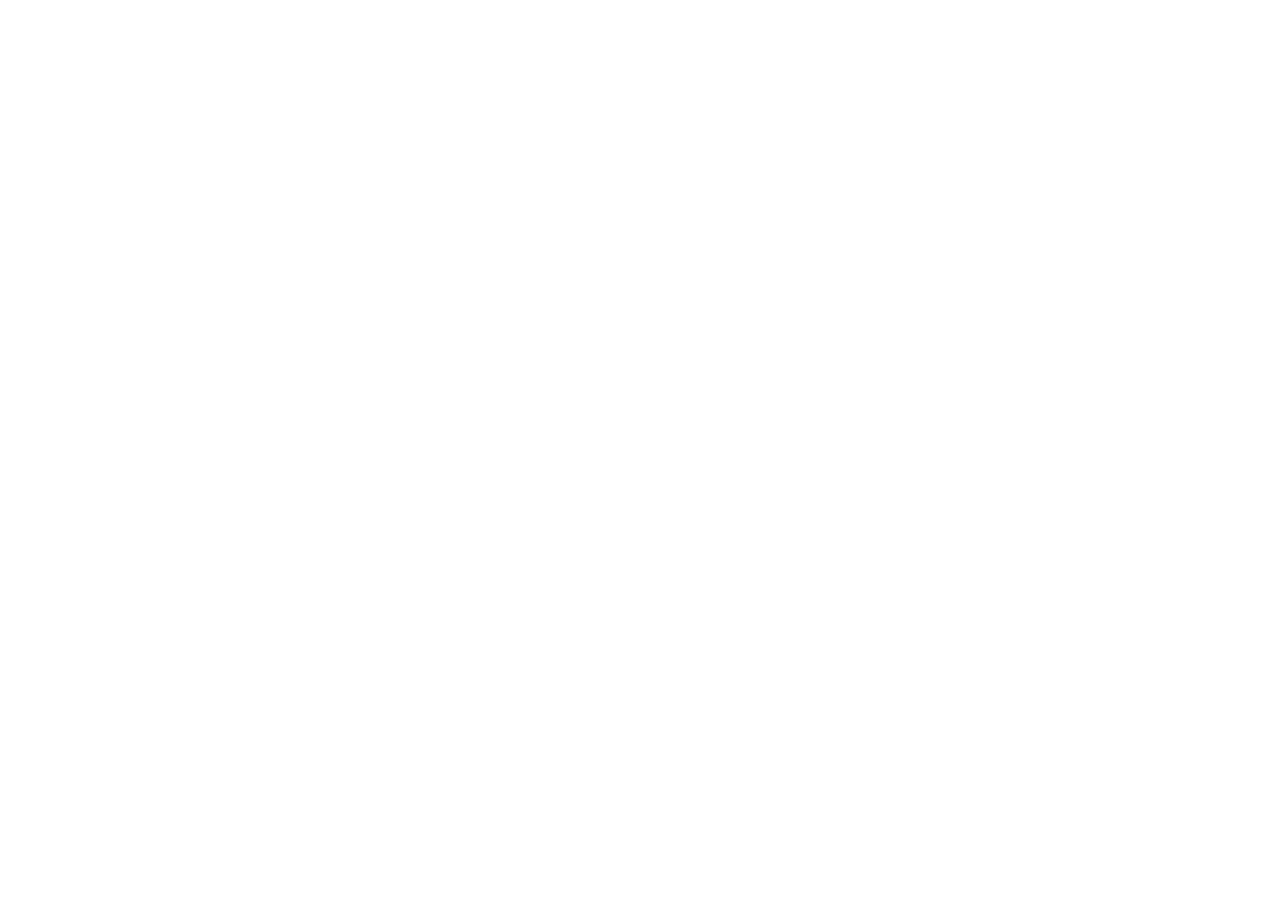
==== index2.html @ e1b29b40 "test" ====
<!DOCTYPE html>
<html lang="en">
<head>
    <meta charset="UTF-8">
    <meta name="viewport" content="width=device-width, initial-scale=1.0">
    <title>Document</title>
</head>
<body>
    
</body>
</html>
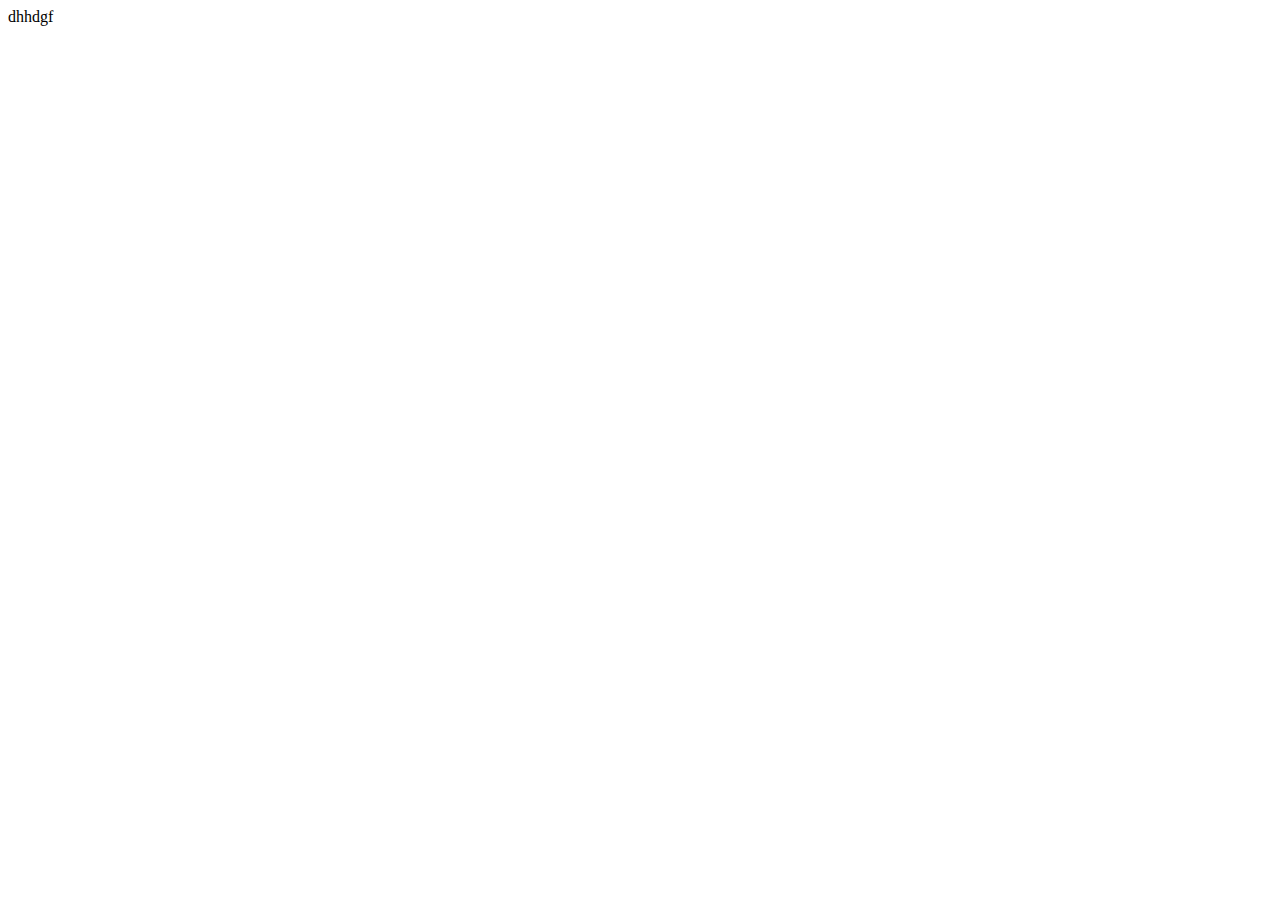
==== commit f5ba289c: "test2" ====
--- a/index2.html
+++ b/index2.html
@@ -6,6 +6,6 @@
     <title>Document</title>
 </head>
 <body>
-    
+    dhhdgf
 </body>
 </html>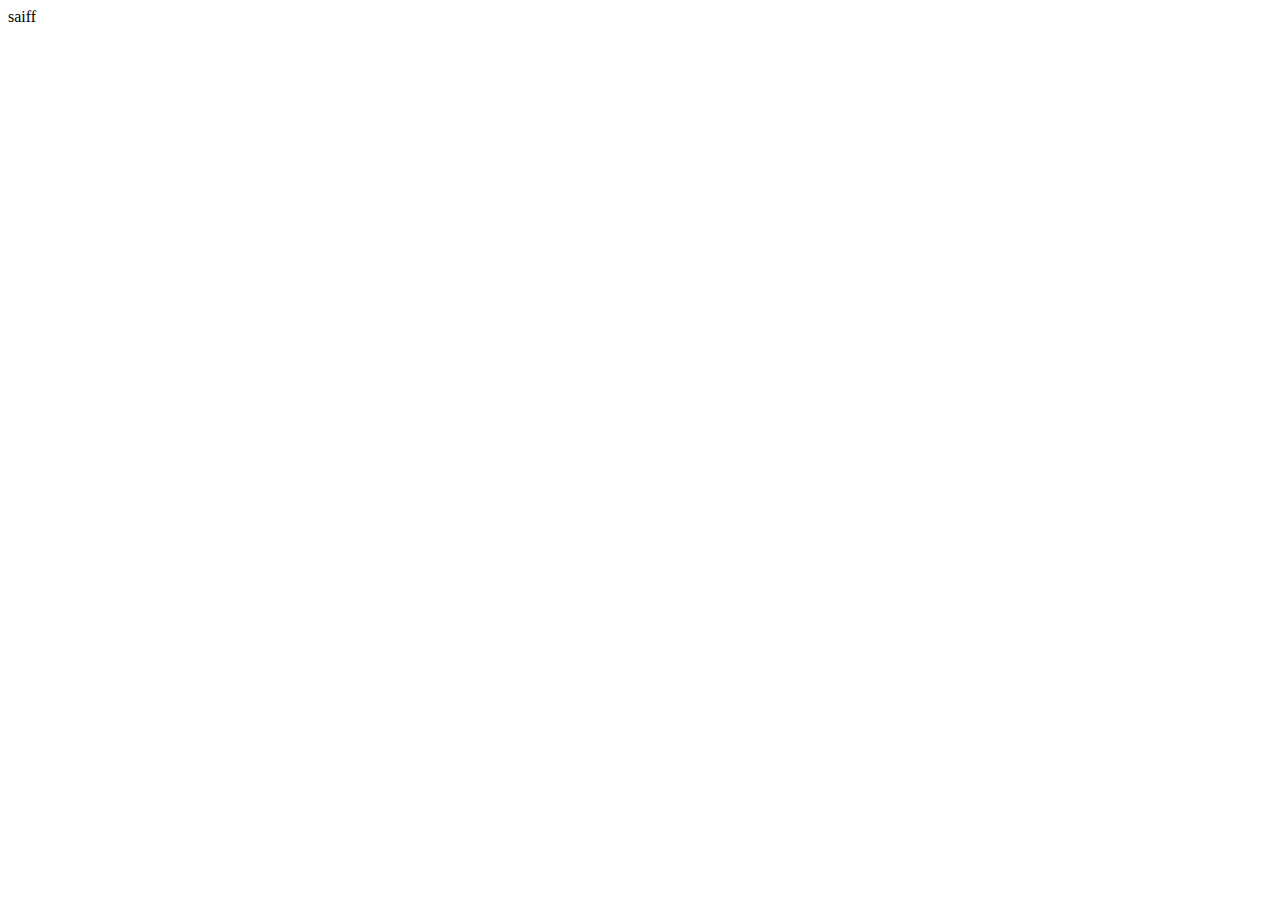
==== commit a3afd736: "changing content body" ====
--- a/index2.html
+++ b/index2.html
@@ -6,6 +6,6 @@
     <title>Document</title>
 </head>
 <body>
-    dhhdgf
+    saiff
 </body>
 </html>